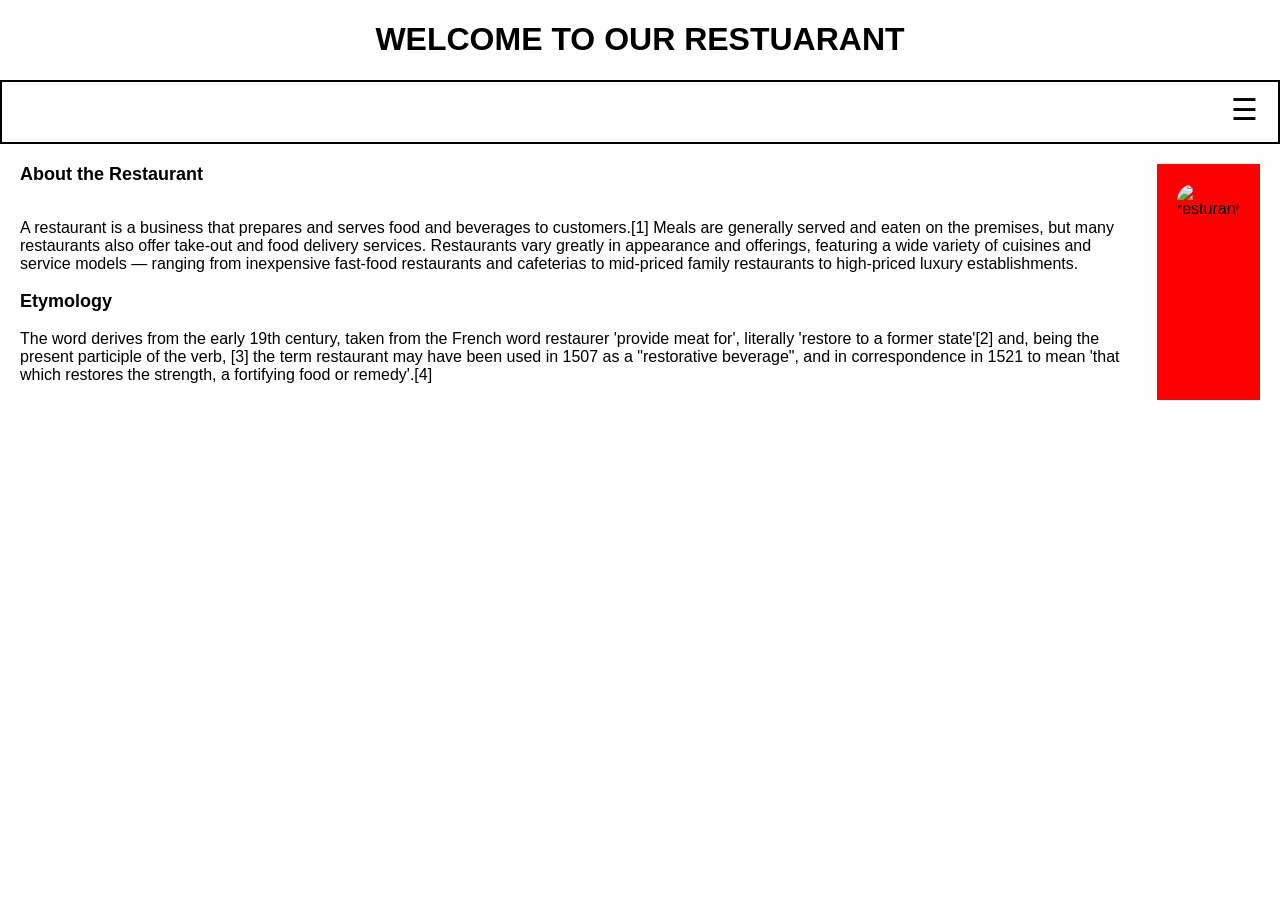
==== home.html @ c0bdabb8 "Add Home" ====
<!DOCTYPE html>
<html lang="en">

<head>
    <meta charset="UTF-8">
    <meta name="viewport" content="width=device-width, initial-scale=1.0">
    <title>Home Page</title>
</head>
<style>
    /* Body and Font */
    body {
        font-family: Arial, Helvetica, sans-serif;
        background-color: #fffefe;
        margin: 0px;
        padding: 0px;
    }

    /* icons */

    ul {
        display: flex;
        flex-direction: row;
        gap: 20px;
        margin: 10px;
        padding: 30px;
        list-style-type: none;
        position: relative;
        border: 2px solid black;
    }

    #lot {
        position: absolute;
        right: 20px;
        top: 10px;
        font-weight: bold;
        cursor: pointer;
    }

    .contain {
        display: flex;
        flex-direction: row;
        gap: 20px;
        padding: 20px;
    }

    /* A links */

    a {
        text-decoration: none;
        color: black;
    }

    .navbar {
        position: relative;
        padding: 30px;
        border: 2px solid black;
    }

    .menu-icon {
        font-size: 30px;
        display: flex;
        position: absolute;
        cursor: pointer;
        top: 10px;
        flex-direction: row;
        right: 20px;
    }

    .menu {
        display: none;
        position: absolute;
        top: 50px;
        right: 10px;
        list-style: none;
        background: rgb(196, 188, 188);
        border: 1px solid black;
        padding: 10px;
        margin: 0;
        cursor: pointer;
        transition: 5s;
    }

    .menu li {
        padding: 8px;
    }

    a:hover {
        color: white;
        transition: 1s;
    }

    .menu li:hover {
        background-color: black;
        color: white;
        transition: 1s;
        border-radius: 10px;
    }

    /* Show menu when hovering */

    .menu-icon:hover + .menu,
    .menu:hover {
        display: block;
    }
</style>

<body>

    <h1 class="title" style="text-align: center;">WELCOME TO OUR RESTUARANT</h1>

    <div class="navbar">
        <span class="menu-icon">☰</span>
        <ul class="menu">
            <li>Home</li>
            <li>About Us</li>
            <li><a href="order.html">Orders</a></li>
            <li>Contact</li>
            <li><a href="reviews.html">Reviews</a></li>
            <li><a href="history.html">History</a></li>
        </ul>
    </div>
    </div>

    <div class="contain">

        <div>
            <span style="font-weight: bold; font-size: large;">About the Restaurant</span> <br><br>
            <p>A restaurant is a business that prepares and serves food and beverages to customers.[1] Meals are
                generally served and eaten on the premises, but many restaurants also offer take-out and food delivery
                services.
                Restaurants vary greatly in appearance and offerings, featuring a wide variety of cuisines and service
                models — ranging from inexpensive fast-food restaurants and cafeterias to mid-priced family restaurants
                to high-priced luxury establishments.
                <br><br>
                <span style="font-weight: bold; font-size: large;">Etymology</span> <br><br>
                The word derives from the early 19th century, taken from the French word restaurer 'provide meat for',
                literally 'restore to a former state'[2] and, being the present participle of the verb,
                [3] the term restaurant may have been used in 1507 as a "restorative beverage", and in correspondence in
                1521 to mean 'that which restores the strength, a fortifying food or remedy'.[4]
            </p>
        </div>

        <div class="para1" width="500px" style="background-color: red;padding: 20px;">
            <img src="C:\Users\Dell\OneDrive\Project\order now\resturant" alt="resturant" style="border-radius: 20px;">
        </div>

    </div>

</body>

</html>
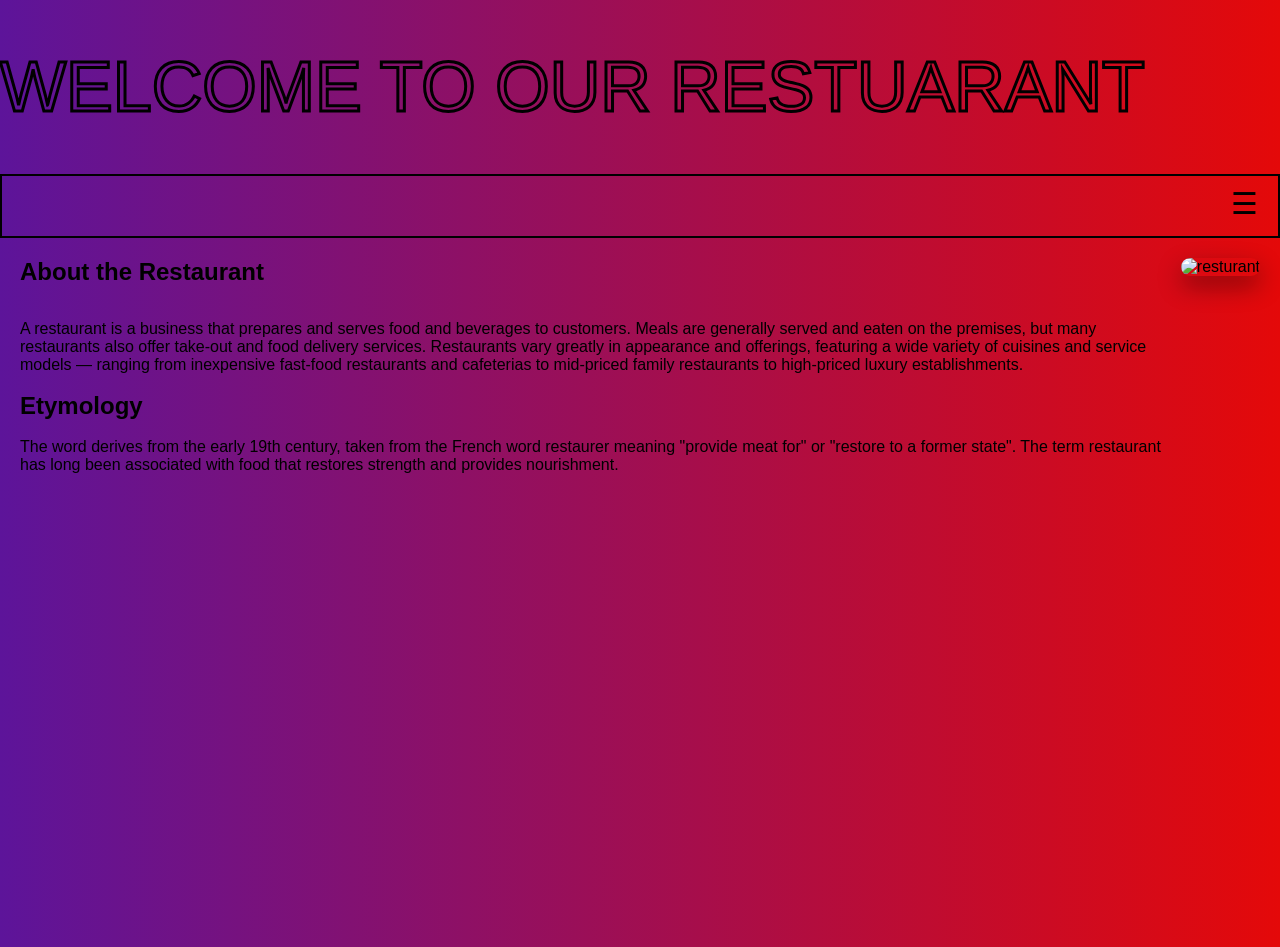
==== commit 0219435c: "Revamp home.html with new styles and layout Updated the HTML structure and styles for the home page," ====
--- a/home.html
+++ b/home.html
@@ -6,13 +6,43 @@
     <meta name="viewport" content="width=device-width, initial-scale=1.0">
     <title>Home Page</title>
 </head>
+
 <style>
+    /* Heading Tag */
+    h1 {
+        font-size: 70px;
+        font-weight: 400;
+        -webkit-text-stroke: 3px black;
+        color:transparent;
+        position:relative;
+        cursor: pointer;
+    }
+
+    h1::before{
+        content: "WELCOME TO OUR RESTUARANT";
+        position: absolute;
+        height: 100%;
+        width: 0%;
+        color:black;
+        border-right: 0px solid black;
+        overflow: hidden;
+        transition: width 2s;
+    }
+
+    
+    h1:hover::before{
+        width:100%;
+        border-right: 2px solid;
+    }
+
     /* Body and Font */
     body {
         font-family: Arial, Helvetica, sans-serif;
-        background-color: #fffefe;
+        background:linear-gradient(to left, rgb(228, 9, 9) , rgb(93, 20, 154));
         margin: 0px;
         padding: 0px;
+        box-sizing: border-box;
+        min-height: 100vh;
     }
 
     /* icons */
@@ -73,15 +103,17 @@
         right: 10px;
         list-style: none;
         background: rgb(196, 188, 188);
+        box-shadow: 0 5px 15px rgba(0,0,0,0.3);
         border: 1px solid black;
         padding: 10px;
         margin: 0;
-        cursor: pointer;
-        transition: 5s;
+        min-width: 150px;
+        cursor: pointer;
     }
 
     .menu li {
-        padding: 8px;
+        cursor: pointer;
+        padding: 10px;
     }
 
     a:hover {
@@ -90,10 +122,10 @@
     }
 
     .menu li:hover {
-        background-color: black;
+        background: black;
         color: white;
-        transition: 1s;
-        border-radius: 10px;
+        border-radius: 8px;
+        transition: 0.5s;
     }
 
     /* Show menu when hovering */
@@ -102,14 +134,49 @@
     .menu:hover {
         display: block;
     }
+
+    /* Text's Heading */
+
+    .heading {
+            font-weight: bold;
+            font-size: 24px;
+        }
+
+    /* Mobile */
+
+        @media(max-width:768px) {
+            .contain {
+                flex-direction: column;
+                padding: 20px;
+            }
+
+            h1 {
+                font-size: 45px;
+            }
+
+            .text p {
+                font-size: 16px;
+            }
+        }
+
+    /* IMAGE DIVISION */
+
+    .para1 img {
+        width: 500px;
+        max-width: 100%;
+        border-radius: 20px;
+        box-shadow: 0 10px 25px rgba(0,0,0,0.4);
+        transition: transform 0.5s;
+    }
 </style>
 
 <body>
 
-    <h1 class="title" style="text-align: center;">WELCOME TO OUR RESTUARANT</h1>
+    <h1 class="title">WELCOME TO OUR RESTUARANT</h1>
 
     <div class="navbar">
         <span class="menu-icon">☰</span>
+
         <ul class="menu">
             <li>Home</li>
             <li>About Us</li>
@@ -118,34 +185,40 @@
             <li><a href="reviews.html">Reviews</a></li>
             <li><a href="history.html">History</a></li>
         </ul>
+
     </div>
-    </div>
 
     <div class="contain">
 
-        <div>
-            <span style="font-weight: bold; font-size: large;">About the Restaurant</span> <br><br>
-            <p>A restaurant is a business that prepares and serves food and beverages to customers.[1] Meals are
-                generally served and eaten on the premises, but many restaurants also offer take-out and food delivery
-                services.
-                Restaurants vary greatly in appearance and offerings, featuring a wide variety of cuisines and service
-                models — ranging from inexpensive fast-food restaurants and cafeterias to mid-priced family restaurants
-                to high-priced luxury establishments.
+        <div style="flex: 1;">
+            <span class="heading">About the Restaurant</span> <br><br>
+            <p>
+                A restaurant is a business that prepares and serves food and beverages to customers.
+                Meals are generally served and eaten on the premises, but many restaurants also offer
+                take-out and food delivery services.
+
+                Restaurants vary greatly in appearance and offerings, featuring a wide variety of
+                cuisines and service models — ranging from inexpensive fast-food restaurants and
+                cafeterias to mid-priced family restaurants to high-priced luxury establishments.
+
                 <br><br>
-                <span style="font-weight: bold; font-size: large;">Etymology</span> <br><br>
-                The word derives from the early 19th century, taken from the French word restaurer 'provide meat for',
-                literally 'restore to a former state'[2] and, being the present participle of the verb,
-                [3] the term restaurant may have been used in 1507 as a "restorative beverage", and in correspondence in
-                1521 to mean 'that which restores the strength, a fortifying food or remedy'.[4]
+
+                <span class="heading">Etymology</span>
+
+                <br><br>
+
+                The word derives from the early 19th century, taken from the French word restaurer
+                meaning "provide meat for" or "restore to a former state". The term restaurant has
+                long been associated with food that restores strength and provides nourishment.
             </p>
         </div>
 
-        <div class="para1" width="500px" style="background-color: red;padding: 20px;">
-            <img src="C:\Users\Dell\OneDrive\Project\order now\resturant" alt="resturant" style="border-radius: 20px;">
+        <div class="para1">
+            <img src="C:\Users\Dell\OneDrive\Project\order now\resturant" alt="resturant">
         </div>
 
     </div>
 
 </body>
 
-</html>+</html>
